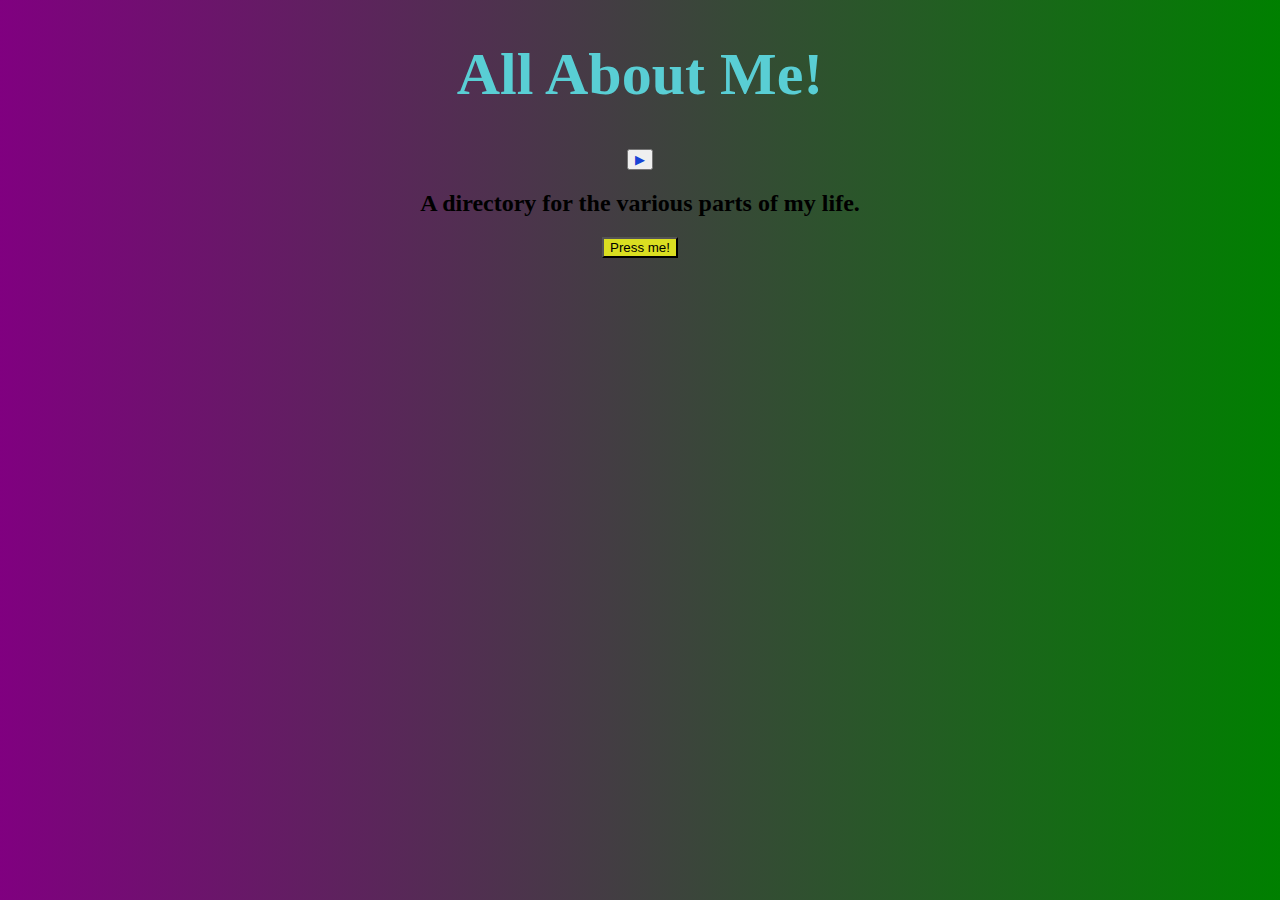
==== index.html @ 75653c40 "sidebar" ====
<!DOCTYPE html> 
<html> 
<head> 
    <link rel="stylesheet"
    type="text/css" href="home.css">
    <link rel="stylesheet"
    type="text/css" href="discgolf.css">
    <script src="home.js"></script>
<title>If you see me say hi</title> 
</head> 
<body> 
</a>
<h1>
    All About Me!
</h1>
<div class="sidebar" style="display:none" id="sidebar">
    <header>Navigate</header>
    <button onclick="close_sidebar()" class="sidebar_close_button">Close &times;</button>
    <a href="index.html">Home</a>
    <a href="discgolf.html">Disc Golf</a>
    <a href="rocketleague.html">Rocket League</a>
    <a href="flexbox.html">Flex Box Practice</a>
</div>
<button class="sidebar_open_button" id="sidebar_open_button" onclick="open_sidebar()">▶</button>
<div class="directory">
    <h2>
        A directory for the various parts of my life.
    </h2>
    <p>
        <div class="homeAlertButton">
            <button class='btn box' onclick="showAlert()">Press me!</button>
        </div>
    </p>
</div>
<script>
    function open_sidebar() {
    document.getElementById("sidebar").style.display = "block";
    document.getElementById("sidebar_open_button").style.display="none";
  }
  
  function close_sidebar() {
    document.getElementById("sidebar").style.display = "none";
    document.getElementById("sidebar_open_button").style.display="block";
  }
</script>
</body>
</html>
---- home.css ----
html{
    text-align: center;
body {
    background-image: linear-gradient(to left,green,purple);
    
}
.img1{
    border: 4px solid black;
}
h1 {
     display:flexbox block; color:rgb(89, 206, 212);
    font-size: 60px;
    
}
a:link {
    color:rgb(89, 206, 212);
}
a:visited {
    color:rgb(89, 206, 212);
}
a:hover {
    color:rgb(64, 127, 195);
    font-size: 18px;
    transition: .1s;
}
.sidebar {
    height: 100%;
    width: 250px;
    position: fixed;
    top: 0;
    left: 0;
    background-color: #333333;
    padding-top: 20px;
    border-right: solid 3px black;
}
.sidebar a {
    padding: 10px 15px;
    text-decoration: none;
    font-size: 18px;
    color: #fff;
    display:flex;
    }
.sidebar a:hover {
    background-color: #444;
    display: block;
    transition: .3s;
}
.sidebar header {
    font-size:40px;
    display:block;
    color:#000000;
}
.box {
    color: rgb(0, 0, 0);
    border-width: 2px;
    background-color: rgb(218, 222, 33);
}
}
.sidebar_open_button {
    color: rgb(24, 68, 213)
}
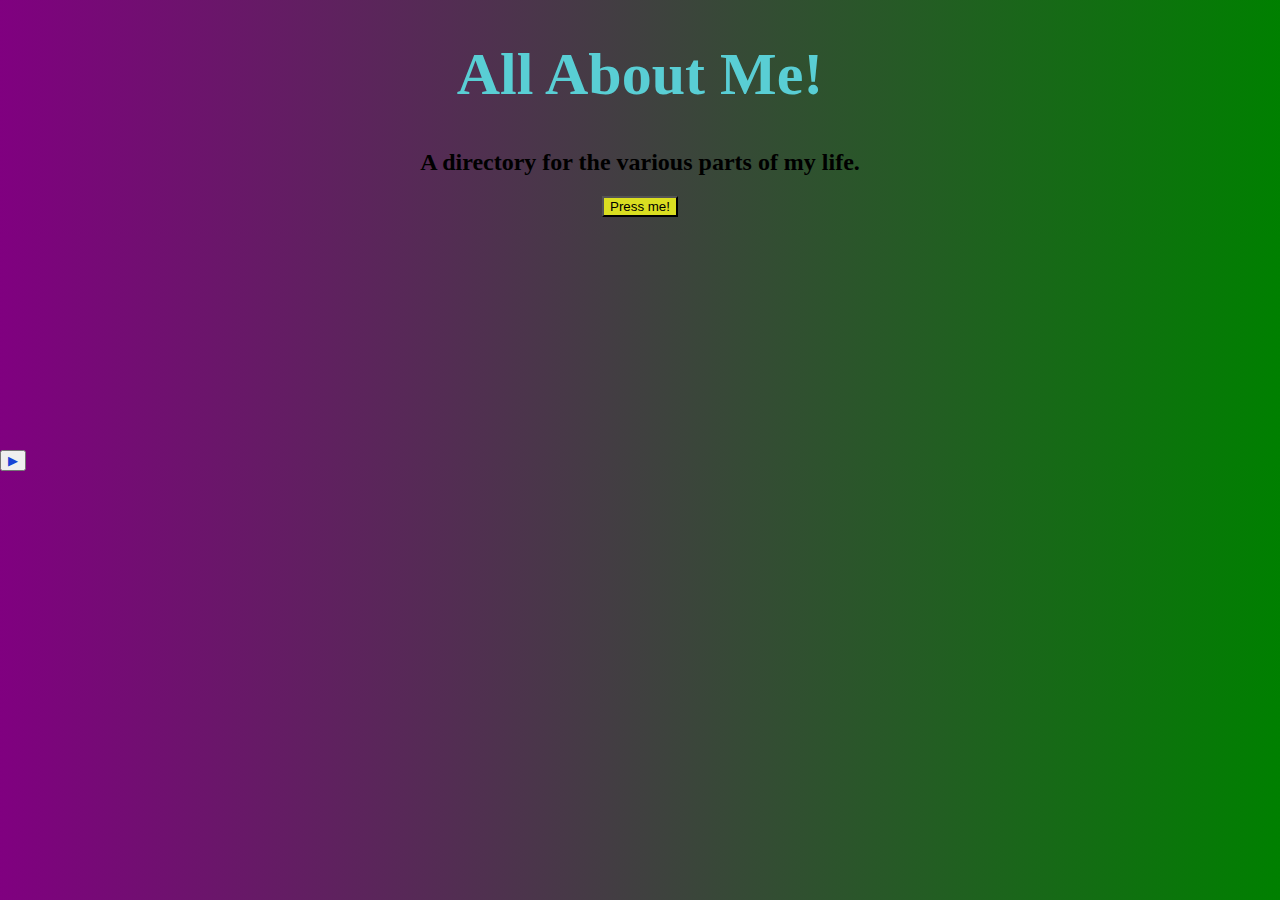
==== commit 2b725add: "button work" ====
--- a/index.html
+++ b/index.html
@@ -9,19 +9,18 @@
 <title>If you see me say hi</title> 
 </head> 
 <body> 
-</a>
+    <button class="sidebar_open_button" id="sidebar_open_button" onclick="open_sidebar()">▶</button>
 <h1>
     All About Me!
 </h1>
 <div class="sidebar" style="display:none" id="sidebar">
     <header>Navigate</header>
-    <button onclick="close_sidebar()" class="sidebar_close_button">Close &times;</button>
+    <button onclick="close_sidebar()" class="sidebar_close_button">Close</button>
     <a href="index.html">Home</a>
     <a href="discgolf.html">Disc Golf</a>
     <a href="rocketleague.html">Rocket League</a>
     <a href="flexbox.html">Flex Box Practice</a>
 </div>
-<button class="sidebar_open_button" id="sidebar_open_button" onclick="open_sidebar()">▶</button>
 <div class="directory">
     <h2>
         A directory for the various parts of my life.
@@ -40,7 +39,7 @@
   
   function close_sidebar() {
     document.getElementById("sidebar").style.display = "none";
-    document.getElementById("sidebar_open_button").style.display="block";
+    document.getElementById("sidebar_open_button").style.display = "block";
   }
 </script>
 </body>
--- a/home.css
+++ b/home.css
@@ -54,8 +54,13 @@
     color: rgb(0, 0, 0);
     border-width: 2px;
     background-color: rgb(218, 222, 33);
-}
+    cursor: pointer;
 }
 .sidebar_open_button {
-    color: rgb(24, 68, 213)
+    color: rgb(24, 68, 213);
+    position:fixed;
+    cursor: pointer;
+    left:0;
+    top:50%;
+}
 }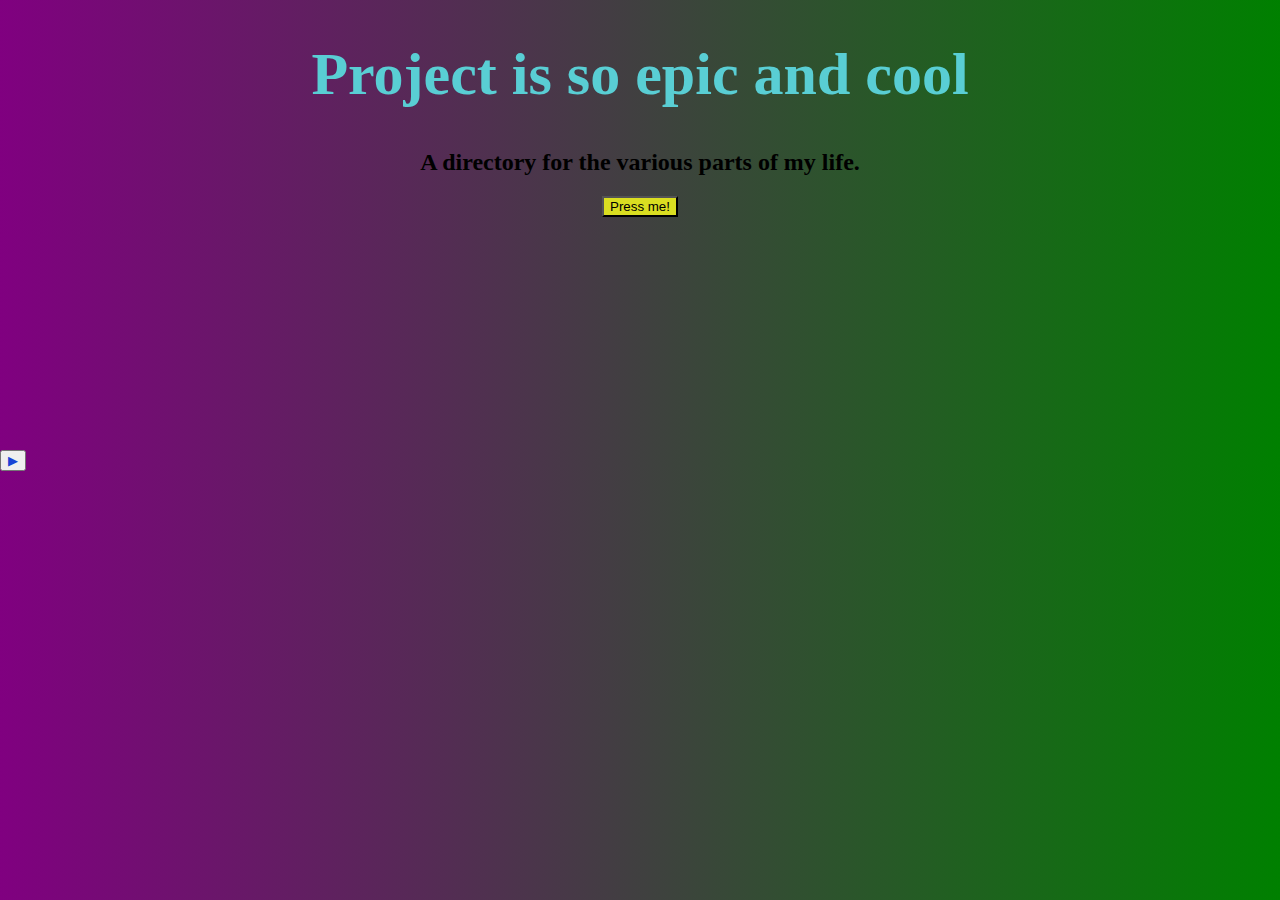
==== commit 22f32e91: "e" ====
--- a/index.html
+++ b/index.html
@@ -11,7 +11,7 @@
 <body> 
     <button class="sidebar_open_button" id="sidebar_open_button" onclick="open_sidebar()">▶</button>
 <h1>
-    All About Me!
+    Project is so epic and cool
 </h1>
 <div class="sidebar" style="display:none" id="sidebar">
     <header>Navigate</header>
--- a/home.css
+++ b/home.css
@@ -40,6 +40,14 @@
     color: #fff;
     display:flex;
     }
+    .sidebar button {
+        padding: 10px 15px;
+        text-decoration: none;
+        font-size: 18px;
+        color: #fff;
+        display:flex;
+        border:#333333;
+        }
 .sidebar a:hover {
     background-color: #444;
     display: block;
@@ -63,4 +71,8 @@
     left:0;
     top:50%;
 }
+}
+.sidebar_close_button {
+    cursor: pointer;
+    background-color:#333333;
 }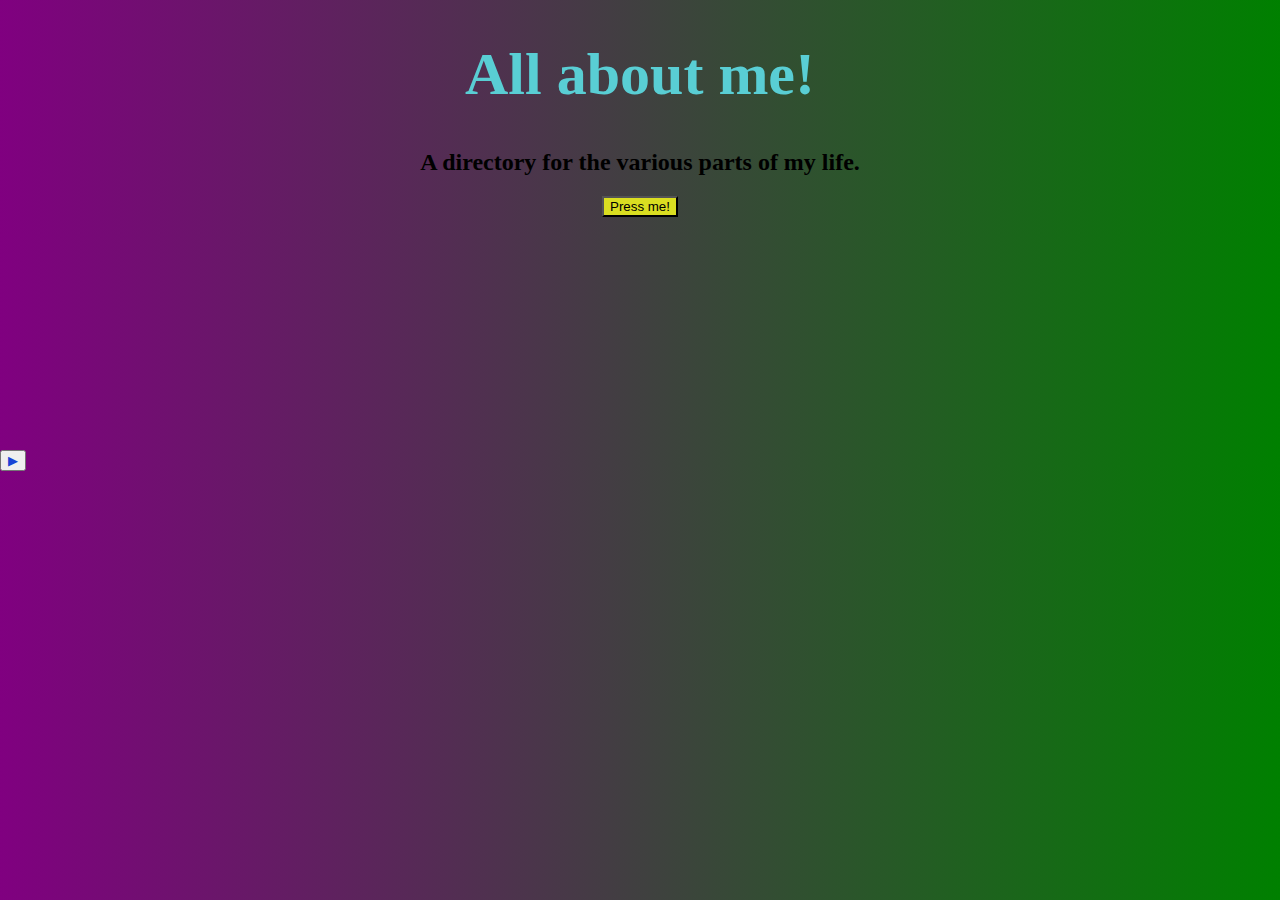
==== commit f434c402: "close button" ====
--- a/index.html
+++ b/index.html
@@ -1,25 +1,27 @@
-<!DOCTYPE html> 
-<html> 
-<head> 
+<!DOCTYPE html>
+<html>
+<head>
     <link rel="stylesheet"
     type="text/css" href="home.css">
     <link rel="stylesheet"
     type="text/css" href="discgolf.css">
     <script src="home.js"></script>
-<title>If you see me say hi</title> 
-</head> 
-<body> 
+<title>If you see me say hi</title>
+</head>
+<body>
     <button class="sidebar_open_button" id="sidebar_open_button" onclick="open_sidebar()">▶</button>
 <h1>
-    Project is so epic and cool
+    All about me!
 </h1>
 <div class="sidebar" style="display:none" id="sidebar">
     <header>Navigate</header>
-    <button onclick="close_sidebar()" class="sidebar_close_button">Close</button>
-    <a href="index.html">Home</a>
-    <a href="discgolf.html">Disc Golf</a>
-    <a href="rocketleague.html">Rocket League</a>
-    <a href="flexbox.html">Flex Box Practice</a>
+    <a href="javascript:javascript:void(0)" onClick="javascript:close_sidebar()" class="sidebar_close">Close</a>
+    <div class="sidebar_links">
+        <a href="index.html">Home</a>
+        <a href="discgolf.html">Disc Golf</a>
+        <a href="rocketleague.html">Rocket League</a>
+        <a href="flexbox.html">Flex Box Practice</a>
+    </div>
 </div>
 <div class="directory">
     <h2>
@@ -36,7 +38,7 @@
     document.getElementById("sidebar").style.display = "block";
     document.getElementById("sidebar_open_button").style.display="none";
   }
-  
+ 
   function close_sidebar() {
     document.getElementById("sidebar").style.display = "none";
     document.getElementById("sidebar_open_button").style.display = "block";
--- a/home.css
+++ b/home.css
@@ -1,78 +1,82 @@
-html{
+html {
     text-align: center;
-body {
-    background-image: linear-gradient(to left,green,purple);
-    
+    body {
+      background-image: linear-gradient(to left, green, purple);
+    }
+    .img1 {
+      border: 4px solid black;
+    }
+    h1 {
+      display: flexbox block;
+      color: rgb(89, 206, 212);
+      font-size: 60px;
+    }
+    a:link {
+      color: rgb(89, 206, 212);
+    }
+    a:visited {
+      color: rgb(89, 206, 212);
+    }
+    a:hover {
+      color: rgb(64, 127, 195);
+      font-size: 18px;
+      transition: 0.1s;
+    }
+    .sidebar {
+      height: 100%;
+      width: 250px;
+      position: fixed;
+      top: 0;
+      left: 0;
+      background-color: #333333;
+      padding-top: 20px;
+      border-right: solid 3px black;
+    }
+  /* Styles for sidebar links and buttons */
+  .sidebar a, .sidebar button {
+      padding: 10px 15px;
+      text-decoration: none;
+      font-size: 18px;
+      background-color: #333333; /* Ensure consistent background */
+      color:white;
+      border: none; /* Remove borders if any */
+      display: flex;
+      align-items: left;
+    }
+  
+  
+  /* Hover effects for links and buttons */
+  .sidebar a:hover, .sidebar button:hover {
+      background-color: #444;
+      display: block;
+      transition: 0.3s;
+  }
+  
+  /* Specific styles for close button to override any unwanted inherited properties */
+  .sidebar_close {
+    cursor: pointer;
+    background-color: #333333; /* Match the sidebar's background color */
+    color: red; /* Change text color to red */
+    display: block; /* Ensure button takes full width available */
+    margin: 0 auto; /* Center the button horizontally */
 }
-.img1{
-    border: 4px solid black;
-}
-h1 {
-     display:flexbox block; color:rgb(89, 206, 212);
-    font-size: 60px;
-    
-}
-a:link {
-    color:rgb(89, 206, 212);
-}
-a:visited {
-    color:rgb(89, 206, 212);
-}
-a:hover {
-    color:rgb(64, 127, 195);
-    font-size: 18px;
-    transition: .1s;
-}
-.sidebar {
-    height: 100%;
-    width: 250px;
-    position: fixed;
-    top: 0;
-    left: 0;
-    background-color: #333333;
-    padding-top: 20px;
-    border-right: solid 3px black;
-}
-.sidebar a {
-    padding: 10px 15px;
-    text-decoration: none;
-    font-size: 18px;
-    color: #fff;
-    display:flex;
+  
+    .sidebar header {
+      font-size: 40px;
+      display: block;
+      color: #000000;
     }
-    .sidebar button {
-        padding: 10px 15px;
-        text-decoration: none;
-        font-size: 18px;
-        color: #fff;
-        display:flex;
-        border:#333333;
-        }
-.sidebar a:hover {
-    background-color: #444;
-    display: block;
-    transition: .3s;
-}
-.sidebar header {
-    font-size:40px;
-    display:block;
-    color:#000000;
-}
-.box {
-    color: rgb(0, 0, 0);
-    border-width: 2px;
-    background-color: rgb(218, 222, 33);
-    cursor: pointer;
-}
-.sidebar_open_button {
-    color: rgb(24, 68, 213);
-    position:fixed;
-    cursor: pointer;
-    left:0;
-    top:50%;
-}
-}
-.sidebar_close_button {
-    cursor: pointer;
-    background-color:#333333;
-}+    .box {
+      color: rgb(0, 0, 0);
+      border-width: 2px;
+      background-color: rgb(218, 222, 33);
+      cursor: pointer;
+    }
+    .sidebar_open_button {
+      color: rgb(24, 68, 213);
+      position: fixed;
+      cursor: pointer;
+      left: 0;
+      top: 50%;
+    }
+  }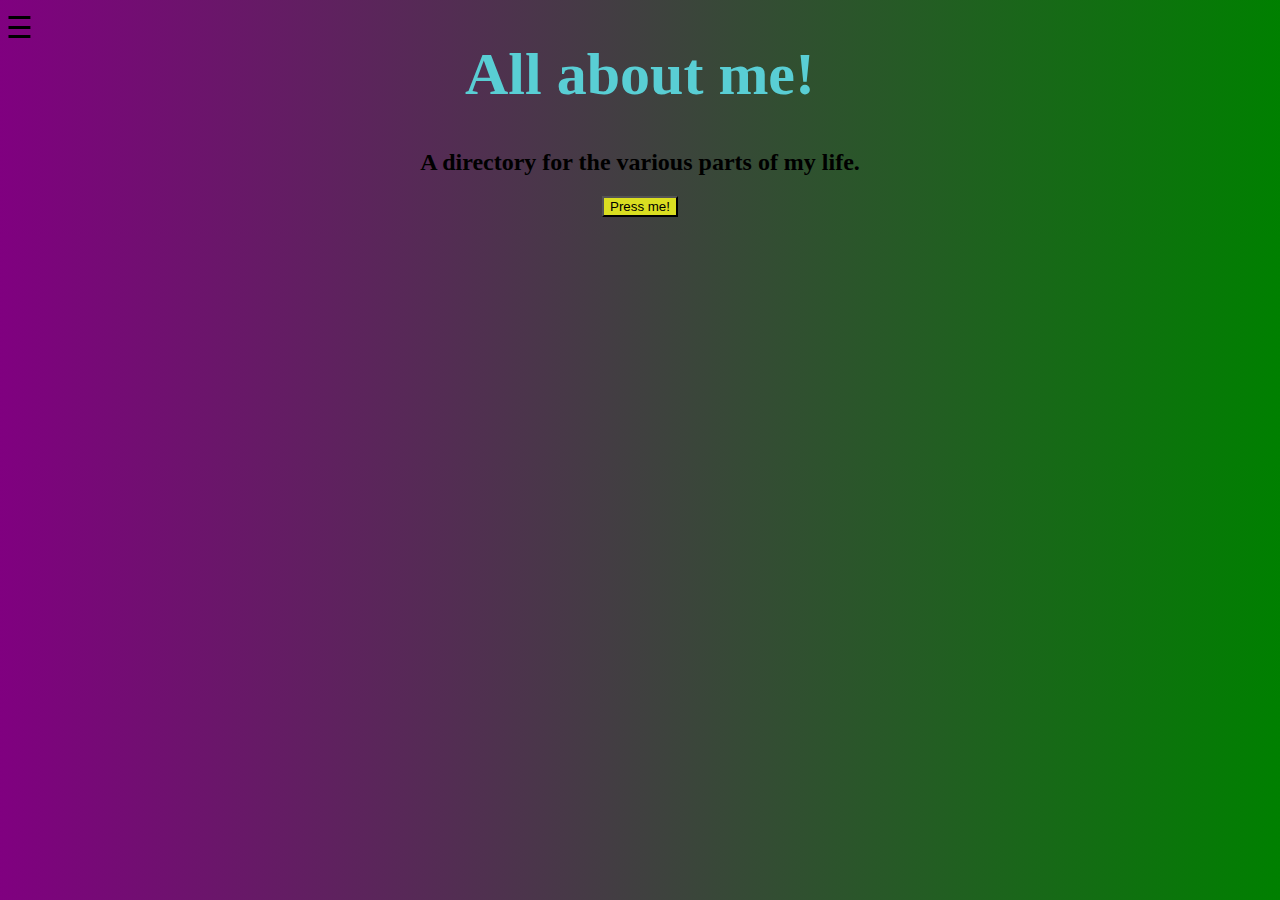
==== commit 8dfd5c21: "BUTTON LOOK GOOD" ====
--- a/index.html
+++ b/index.html
@@ -9,20 +9,22 @@
 <title>If you see me say hi</title>
 </head>
 <body>
-    <button class="sidebar_open_button" id="sidebar_open_button" onclick="open_sidebar()">▶</button>
-<h1>
+    <button class="sidebar_open_button" id="sidebar_open_button" onclick="open_sidebar()">☰</button>
+    <div class="sidebar" style="display:none" id="sidebar">
+        <header>Navigate</header>
+        <div class="sidebar_close">
+        <a href="javascript:javascript:void(0)" onClick="javascript:close_sidebar()">Close</a>
+        </div>
+        <div class="sidebar_links">
+            <a href="index.html">Home</a>
+            <a href="discgolf.html">Disc Golf</a>
+            <a href="rocketleague.html">Rocket League</a>
+            <a href="flexbox.html">Flex Box Practice</a>
+        </div>
+    </div>
+    <h1>
     All about me!
 </h1>
-<div class="sidebar" style="display:none" id="sidebar">
-    <header>Navigate</header>
-    <a href="javascript:javascript:void(0)" onClick="javascript:close_sidebar()" class="sidebar_close">Close</a>
-    <div class="sidebar_links">
-        <a href="index.html">Home</a>
-        <a href="discgolf.html">Disc Golf</a>
-        <a href="rocketleague.html">Rocket League</a>
-        <a href="flexbox.html">Flex Box Practice</a>
-    </div>
-</div>
 <div class="directory">
     <h2>
         A directory for the various parts of my life.
--- a/home.css
+++ b/home.css
@@ -43,28 +43,23 @@
       display: flex;
       align-items: left;
     }
-  
-  
   /* Hover effects for links and buttons */
-  .sidebar a:hover, .sidebar button:hover {
+  .sidebar_links :hover {
       background-color: #444;
       display: block;
       transition: 0.3s;
   }
   
-  /* Specific styles for close button to override any unwanted inherited properties */
-  .sidebar_close {
-    cursor: pointer;
-    background-color: #333333; /* Match the sidebar's background color */
-    color: red; /* Change text color to red */
-    display: block; /* Ensure button takes full width available */
-    margin: 0 auto; /* Center the button horizontally */
+  .sidebar_close :hover {
+    background-color: #823f3f;
+    display: block;
+    transition: 0.3s;
 }
-  
     .sidebar header {
       font-size: 40px;
       display: block;
       color: #000000;
+      
     }
     .box {
       color: rgb(0, 0, 0);
@@ -73,10 +68,14 @@
       cursor: pointer;
     }
     .sidebar_open_button {
-      color: rgb(24, 68, 213);
+      color: rgb(0, 0, 0);
       position: fixed;
       cursor: pointer;
-      left: 0;
-      top: 50%;
-    }
-  }+      left:0;
+      top:1%;
+      background-color:transparent;
+      border:none;
+      font-size:30px;
+  }
+  
+}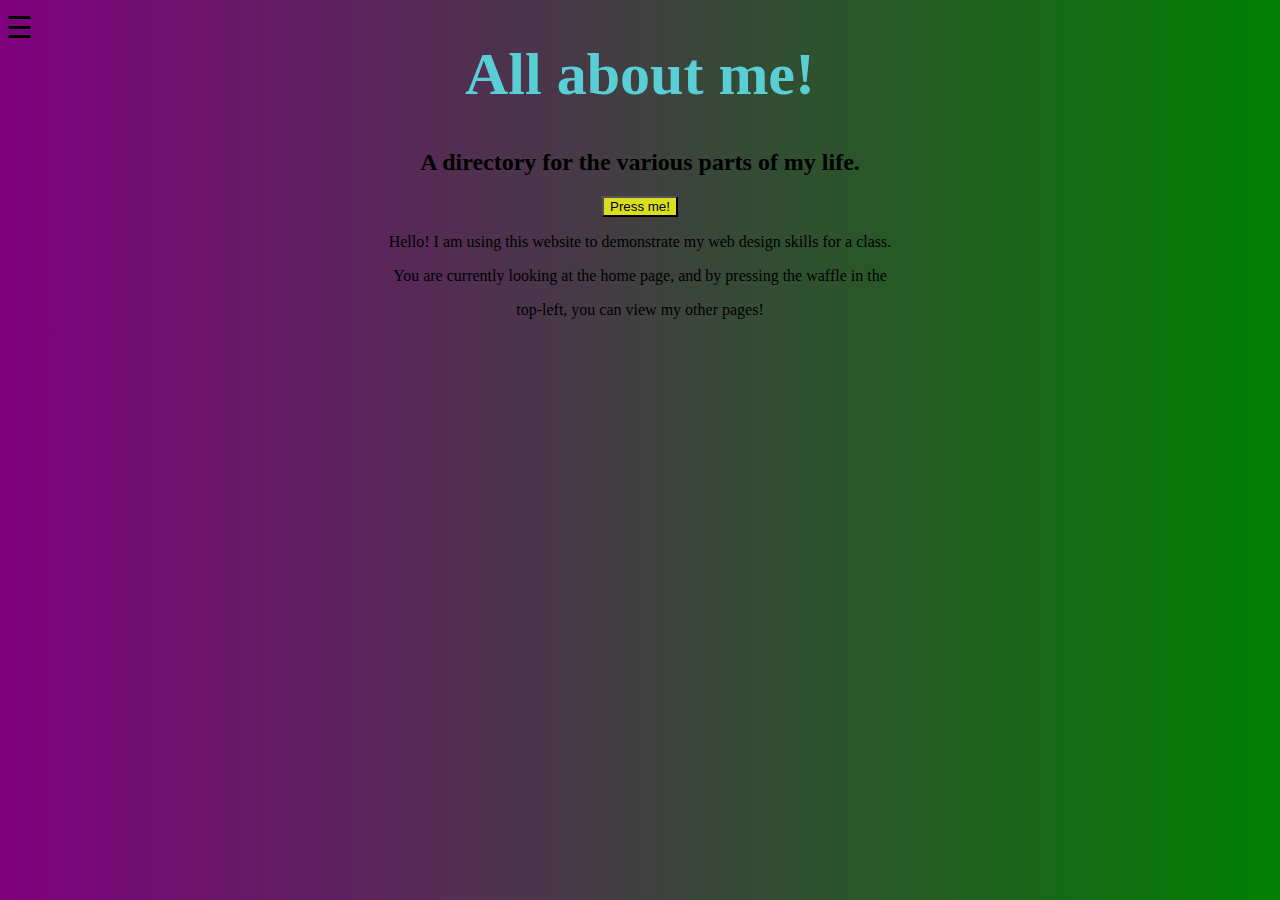
==== commit 87d92382: "yus" ====
--- a/index.html
+++ b/index.html
@@ -35,6 +35,11 @@
         </div>
     </p>
 </div>
+Hello! I am using this website to demonstrate my web design skills for a class.
+<p>
+You are currently looking at the home page, and by pressing the waffle in the
+<p>
+top-left, you can view my other pages!
 <script>
     function open_sidebar() {
     document.getElementById("sidebar").style.display = "block";
